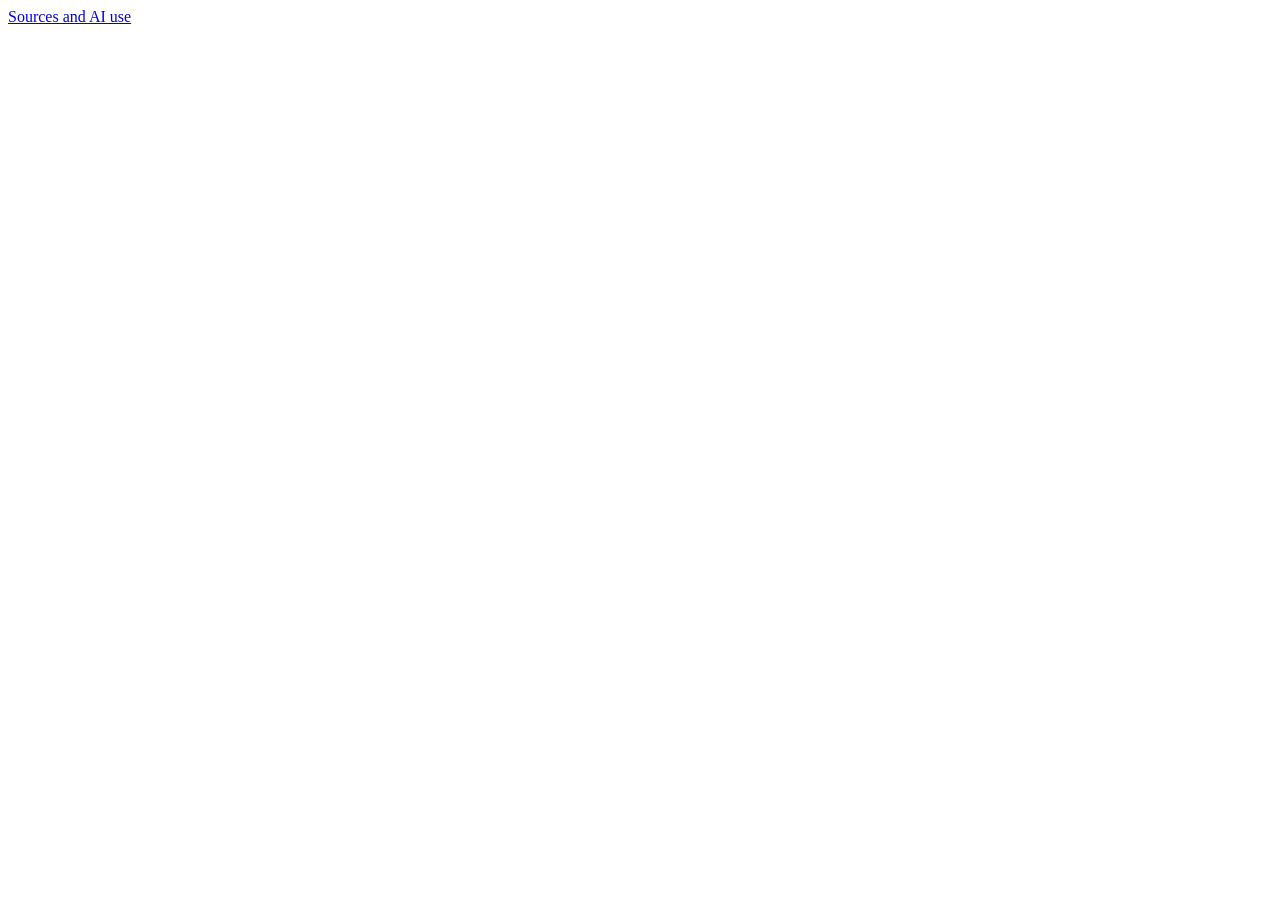
==== imitation.html @ 81942382 "undid all changes" ====
<!DOCTYPE html>
<html lang="en">

<head>
  <meta charset="utf-8" />
  <meta name="viewport" content="width=device-width" />
  <title>Imitation</title>
  <link href="imitation.css" rel="stylesheet" type="text/css" />
</head>

<body>
  <main>
    <!-- start your design here -->
     
     </section>
  </main>
  <footer><a href="citations.html">Sources and AI use</a></footer>
</body>

</html>
---- imitation.css ----
/* CSS for your imitation here */
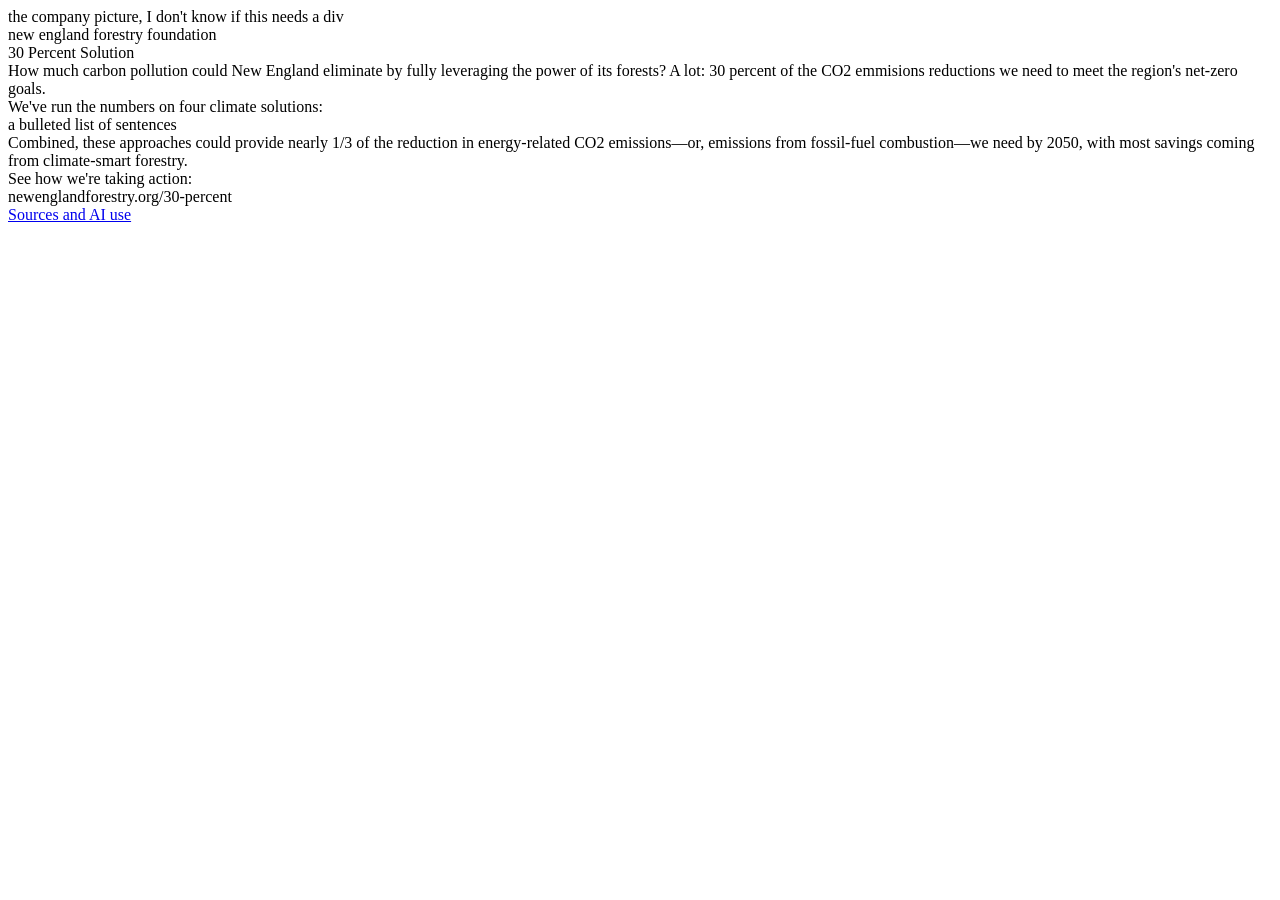
==== commit f233f8af: "stuff" ====
--- a/imitation.html
+++ b/imitation.html
@@ -11,7 +11,20 @@
 <body>
   <main>
     <!-- start your design here -->
-     
+     <section class="top">
+      <div class="companypicture">the company picture, I don't know if this needs a div</div>
+      <div class="title">new england forestry foundation</div>
+      <div class="percent">30 Percent Solution</div>
+      <div class="yap">How much carbon pollution could New England eliminate by fully leveraging the power of its forests? A lot: 30 percent of the CO2 emmisions reductions we need to meet the region's net-zero goals.</div>
+     </section>
+     <section class="middle">
+      <div class="toptxt">We've run the numbers on four climate solutions:</div>
+      <div class="list">a bulleted list of sentences</div>
+      <div class="yap2">Combined, these approaches could provide nearly 1/3 of the reduction in energy-related CO2 emissions—or, emissions from fossil-fuel combustion—we need by 2050, with most savings coming from climate-smart forestry.</div>
+     </section>
+     <section class="bottom">
+      <div class="seehow">See how we're taking action:</div>
+      <div class="link">newenglandforestry.org/30-percent</div>
      </section>
   </main>
   <footer><a href="citations.html">Sources and AI use</a></footer>
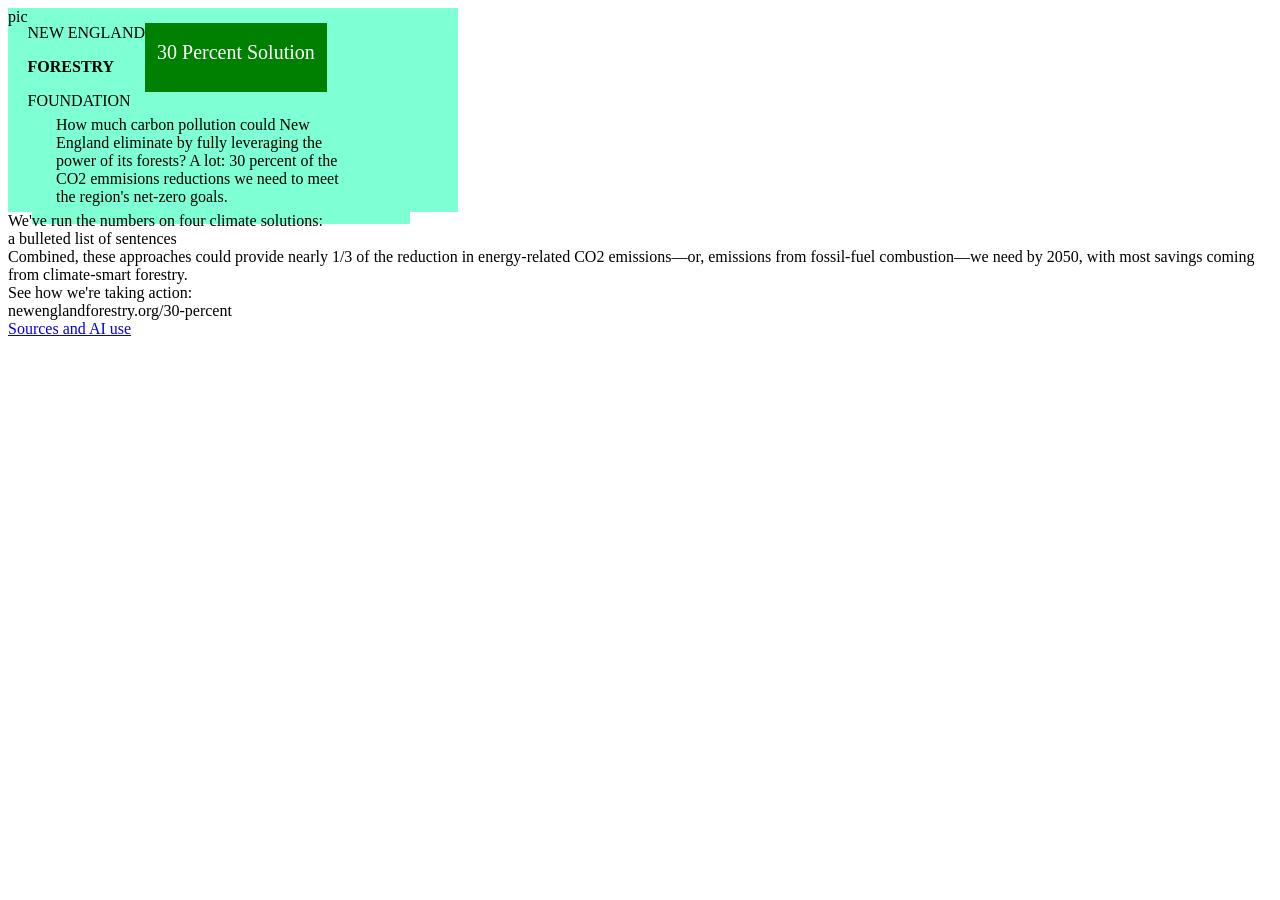
==== commit 4990e502: "save" ====
--- a/imitation.html
+++ b/imitation.html
@@ -12,10 +12,17 @@
   <main>
     <!-- start your design here -->
      <section class="top">
-      <div class="companypicture">the company picture, I don't know if this needs a div</div>
-      <div class="title">new england forestry foundation</div>
+      <div class="companypicture">pic</div>
+      <div class="title">
+        <p>new england</p>
+        <p><b>forestry</b></p>
+        <p>foundation</p>
+      </div>
       <div class="percent">30 Percent Solution</div>
-      <div class="yap">How much carbon pollution could New England eliminate by fully leveraging the power of its forests? A lot: 30 percent of the CO2 emmisions reductions we need to meet the region's net-zero goals.</div>
+     </section>
+     <section class="yap">
+      <div class="paragraph"><div class="yap">How much carbon pollution could New England eliminate by fully leveraging the power of its forests? A
+        lot: 30 percent of the CO2 emmisions reductions we need to meet the region's net-zero goals.</div>
      </section>
      <section class="middle">
       <div class="toptxt">We've run the numbers on four climate solutions:</div>
--- a/imitation.css
+++ b/imitation.css
@@ -1 +1,39 @@
 /* CSS for your imitation here */
+.top {
+  display:flex;
+  flex-direction: row;
+  background-color: aquamarine;
+  max-width: 4.6875in;
+  height: 0.875in;
+}
+
+.companypicture {
+  align-self: flex-start;
+}
+
+.title {
+  text-transform: uppercase;
+  line-height: 0.1875in;
+}
+
+.percent {
+  margin-right: 0px;
+  background-color: green;
+  color: rgb(255,255,255);
+  padding: 0.125in;
+  padding-top: 0.1875in;
+  padding-bottom: 0.1875in;
+  font-size: 20px;
+  margin-top: 0.15625in;
+}
+
+.yap {
+  background-color:aquamarine;
+
+  max-width: 3.9375in;
+  padding-left: 0.25in;
+  padding-right: 0.5in;
+  padding-bottom: 0.125in;
+  padding-top: 0.125in;
+  height: 1in;
+}
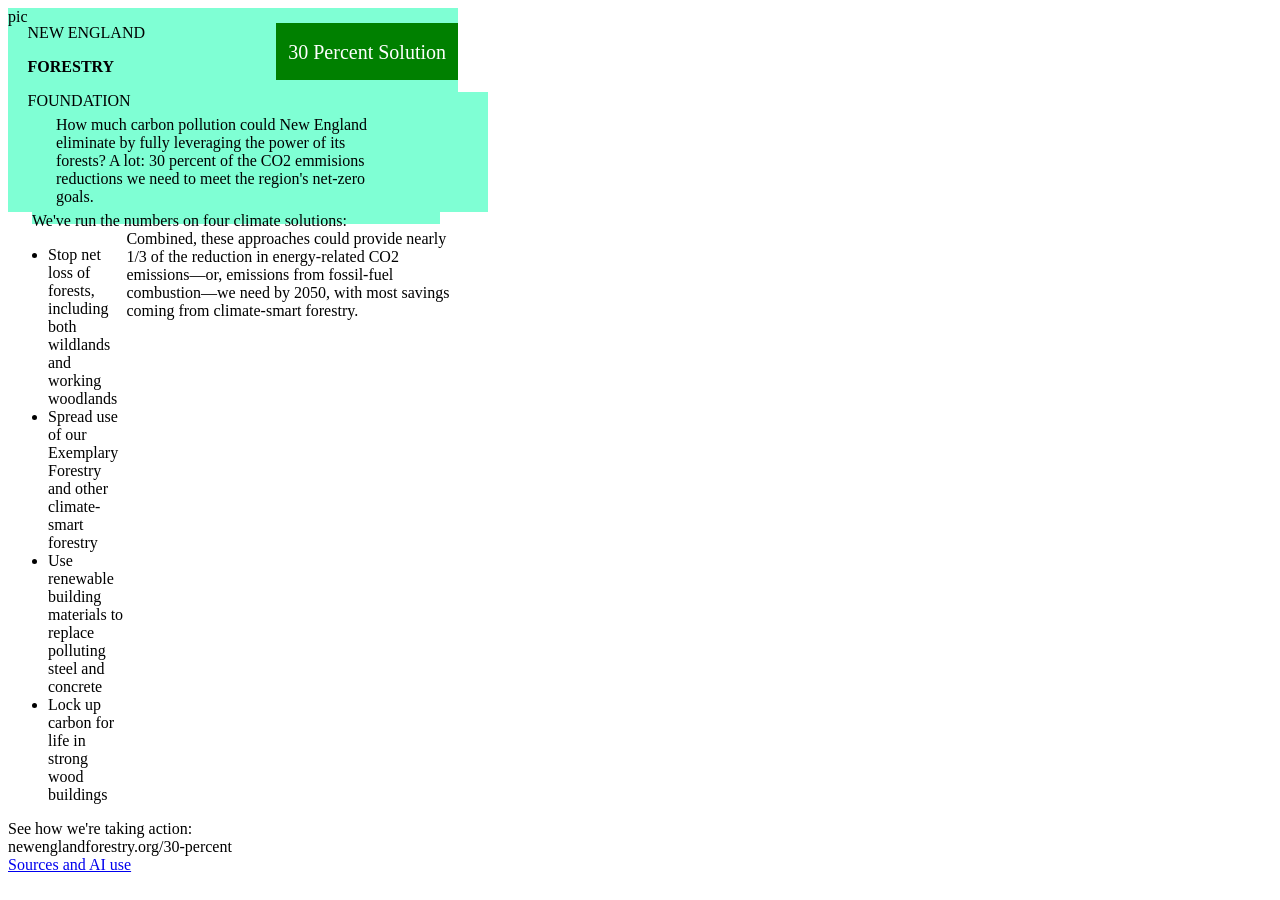
==== commit 5addec05: "a bit more" ====
--- a/imitation.html
+++ b/imitation.html
@@ -24,9 +24,18 @@
       <div class="paragraph"><div class="yap">How much carbon pollution could New England eliminate by fully leveraging the power of its forests? A
         lot: 30 percent of the CO2 emmisions reductions we need to meet the region's net-zero goals.</div>
      </section>
+     <section class="midtitle">
+      <div class="toptxt">We've run the numbers on four climate solutions:</div>
+     </section>
      <section class="middle">
-      <div class="toptxt">We've run the numbers on four climate solutions:</div>
-      <div class="list">a bulleted list of sentences</div>
+      <div class="list">
+        <ul>
+          <li>Stop net loss of forests, including both wildlands and working woodlands</li>
+          <li>Spread use of our Exemplary Forestry and other climate-smart forestry</li>
+          <li>Use renewable building materials to replace polluting steel and concrete</li>
+          <li>Lock up carbon for life in strong wood buildings</li>
+        </ul>
+      </div>
       <div class="yap2">Combined, these approaches could provide nearly 1/3 of the reduction in energy-related CO2 emissions—or, emissions from fossil-fuel combustion—we need by 2050, with most savings coming from climate-smart forestry.</div>
      </section>
      <section class="bottom">
--- a/imitation.css
+++ b/imitation.css
@@ -2,13 +2,14 @@
 .top {
   display:flex;
   flex-direction: row;
-  background-color: aquamarine;
+  background-color: #7fffd4;
   max-width: 4.6875in;
   height: 0.875in;
 }
 
 .companypicture {
   align-self: flex-start;
+  /*width: (FIND WIDTH) */
 }
 
 .title {
@@ -17,23 +18,41 @@
 }
 
 .percent {
-  margin-right: 0px;
+  margin-left: auto;
   background-color: green;
   color: rgb(255,255,255);
-  padding: 0.125in;
+  padding-left: 0.125in;
+  padding-right: 0.125in;
   padding-top: 0.1875in;
   padding-bottom: 0.1875in;
   font-size: 20px;
   margin-top: 0.15625in;
+  margin-bottom: 0.125in;
 }
 
 .yap {
   background-color:aquamarine;
-
-  max-width: 3.9375in;
+  max-width: 4.25in;
   padding-left: 0.25in;
   padding-right: 0.5in;
   padding-bottom: 0.125in;
   padding-top: 0.125in;
   height: 1in;
+  font-size: 16px;
+}
+.midtitle {
+  max-width: 4.6875in;
+}
+
+.toptxt {
+  padding-left: 0.25in;
+}
+
+.middle {
+  max-width: 4.6875in;
+  display: flex;
+}
+
+.list {
+
 }
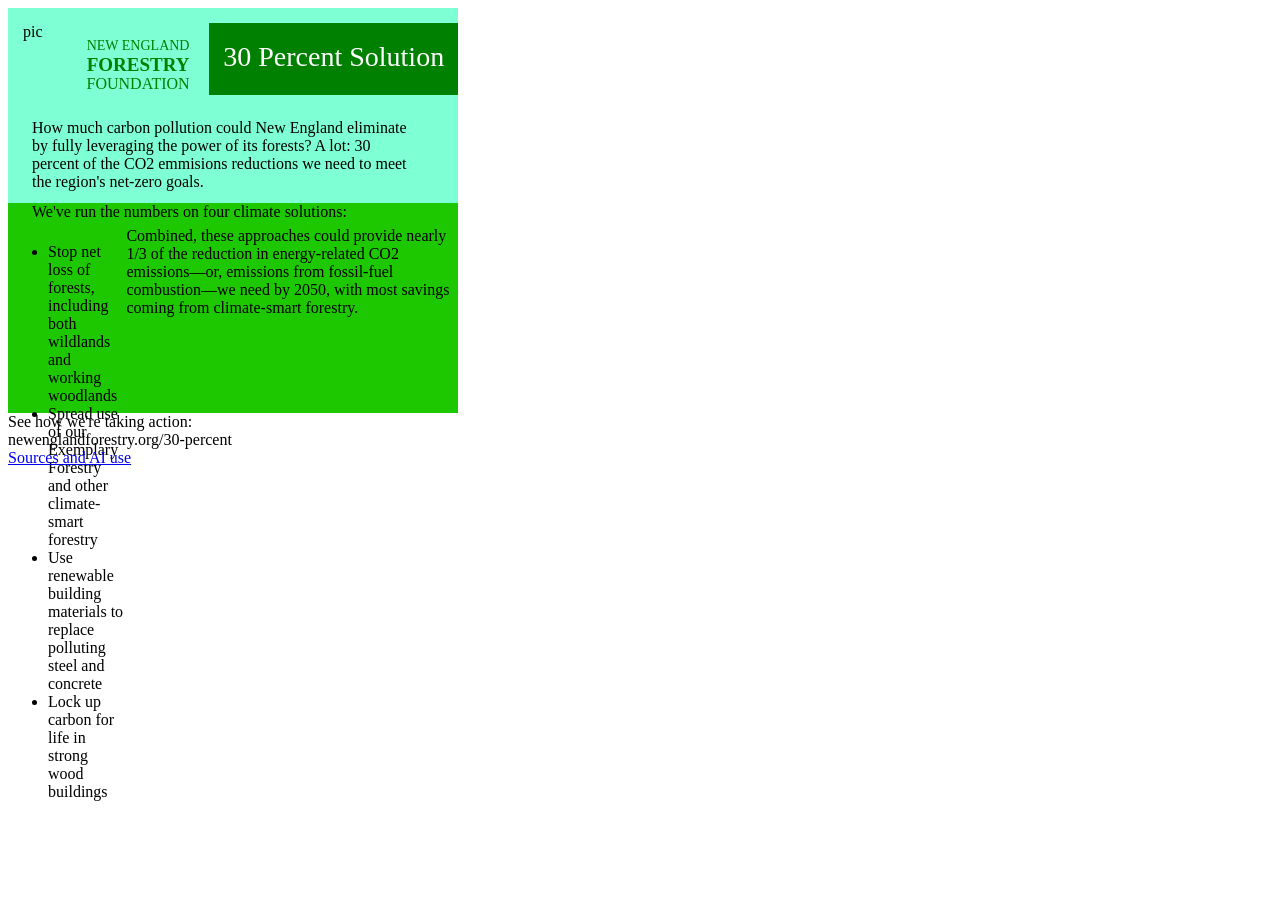
==== commit 4b258f94: "good for now" ====
--- a/imitation.html
+++ b/imitation.html
@@ -14,8 +14,8 @@
      <section class="top">
       <div class="companypicture">pic</div>
       <div class="title">
-        <p>new england</p>
-        <p><b>forestry</b></p>
+        <p class="smaller">new england</p>
+        <p class="bigger"><b>forestry</b></p>
         <p>foundation</p>
       </div>
       <div class="percent">30 Percent Solution</div>
--- a/imitation.css
+++ b/imitation.css
@@ -5,52 +5,81 @@
   background-color: #7fffd4;
   max-width: 4.6875in;
   height: 0.875in;
+  padding-top: 0.15625in;
 }
 
 .companypicture {
   align-self: flex-start;
-  /*width: (FIND WIDTH) */
+  width: 0.6875in;
+  height: 0.5625in;
+  padding-left: 0.15625in;
 }
 
 .title {
   text-transform: uppercase;
-  line-height: 0.1875in;
+  line-height: 0px;
+  padding-bottom: 0.125in;
+  padding-right: 0.1875in;
+  text-align: center;
+  padding-top: 0.09375in;
+  height: 0.4375in;
+  width: 1.1875in;
+  color: green
+}
+
+.smaller {
+  font-size: 14px;
+}
+
+.bigger {
+  font-size: 19px;
 }
 
 .percent {
-  margin-left: auto;
+  display:flex;
+  flex-direction: column;
   background-color: green;
   color: rgb(255,255,255);
   padding-left: 0.125in;
   padding-right: 0.125in;
-  padding-top: 0.1875in;
-  padding-bottom: 0.1875in;
-  font-size: 20px;
-  margin-top: 0.15625in;
-  margin-bottom: 0.125in;
+    padding-top: 0.1875in;
+  margin-bottom: 0.09375in;
+  kerning: 0.02in;
+  width: 2.5in;
+  height: 0.5625in;
+  align-items: center;
+  font-size: 28px;
 }
 
 .yap {
   background-color:aquamarine;
-  max-width: 4.25in;
+  max-width: 4.6875in;
+  height: 1in;
+}
+
+.paragraph {
   padding-left: 0.25in;
   padding-right: 0.5in;
   padding-bottom: 0.125in;
   padding-top: 0.125in;
-  height: 1in;
   font-size: 16px;
 }
+
 .midtitle {
   max-width: 4.6875in;
 }
 
 .toptxt {
   padding-left: 0.25in;
+  height: 0.25in;
+  background-color: rgb(30,200,0);
 }
 
 .middle {
   max-width: 4.6875in;
   display: flex;
+  height: 1.9375in;
+  background-color: rgb(30, 200, 0);
 }
 
 .list {
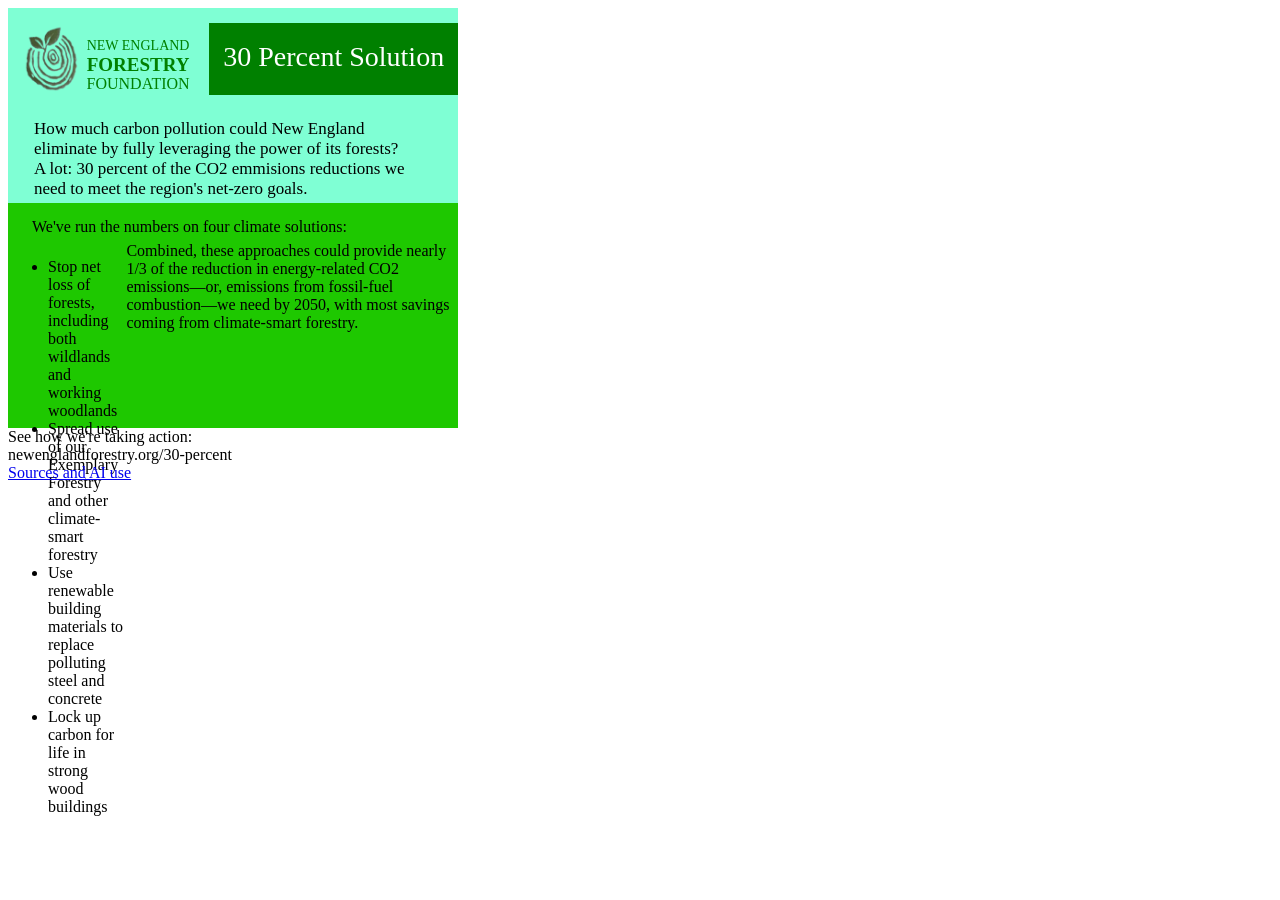
==== commit 9d9bb281: "save" ====
--- a/imitation.html
+++ b/imitation.html
@@ -12,7 +12,9 @@
   <main>
     <!-- start your design here -->
      <section class="top">
-      <div class="companypicture">pic</div>
+      <div class="companypicture">
+        <img src="./Screenshot_2026-11-16_8.14.21_AM-removebg-preview.png" alt="pic"></a> </a>
+      </div>
       <div class="title">
         <p class="smaller">new england</p>
         <p class="bigger"><b>forestry</b></p>
--- a/imitation.css
+++ b/imitation.css
@@ -13,6 +13,10 @@
   width: 0.6875in;
   height: 0.5625in;
   padding-left: 0.15625in;
+}
+
+img {
+  height: 130%;
 }
 
 .title {
@@ -58,11 +62,11 @@
 }
 
 .paragraph {
-  padding-left: 0.25in;
-  padding-right: 0.5in;
+  padding-left: 0.27in;
+  padding-right: 0.48in;
   padding-bottom: 0.125in;
   padding-top: 0.125in;
-  font-size: 16px;
+  font-size: 17px;
 }
 
 .midtitle {
@@ -72,6 +76,7 @@
 .toptxt {
   padding-left: 0.25in;
   height: 0.25in;
+  padding-top: 0.15625in;
   background-color: rgb(30,200,0);
 }
 
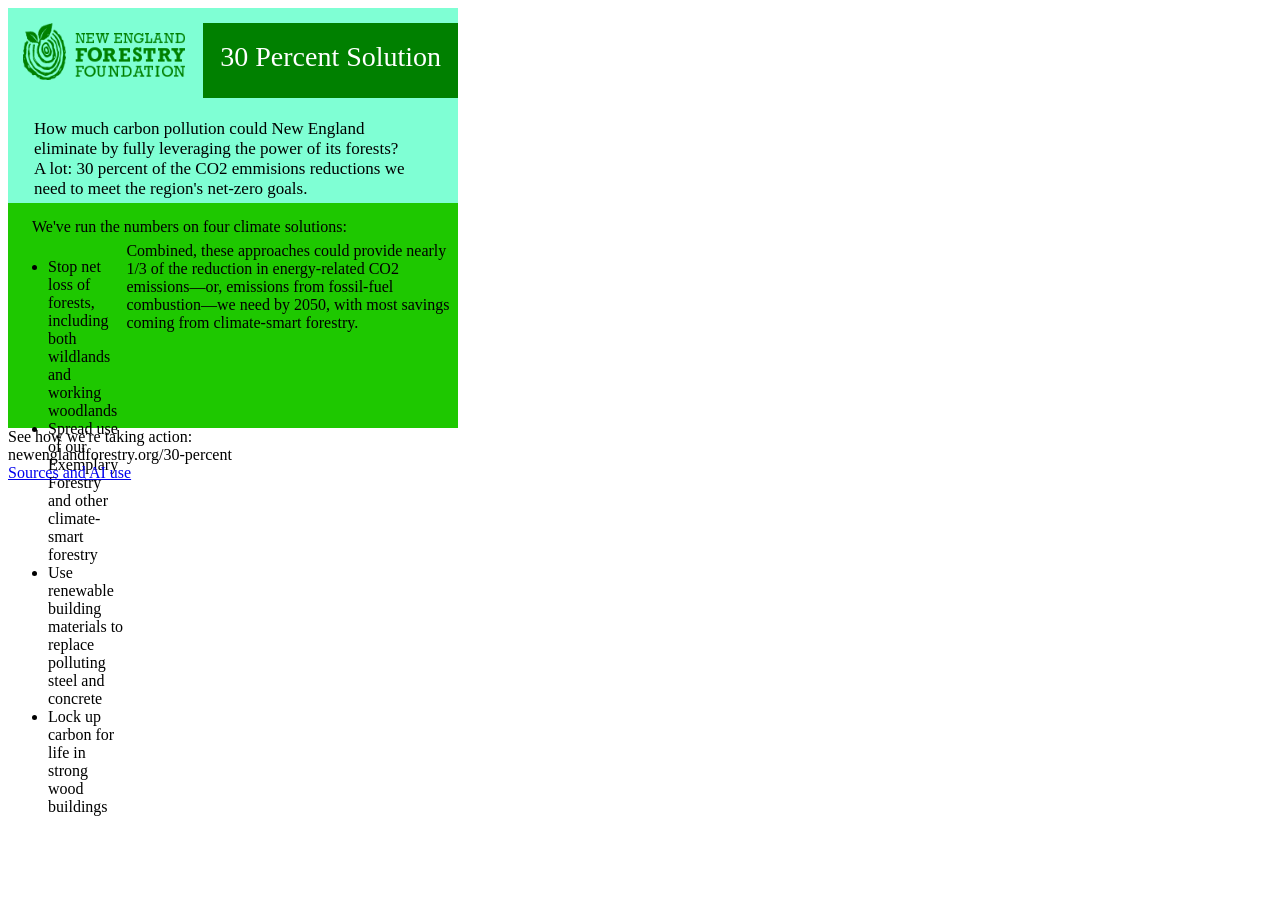
==== commit 30d374d0: "done stuff" ====
--- a/imitation.html
+++ b/imitation.html
@@ -13,12 +13,7 @@
     <!-- start your design here -->
      <section class="top">
       <div class="companypicture">
-        <img src="./Screenshot_2026-11-16_8.14.21_AM-removebg-preview.png" alt="pic"></a> </a>
-      </div>
-      <div class="title">
-        <p class="smaller">new england</p>
-        <p class="bigger"><b>forestry</b></p>
-        <p>foundation</p>
+        <img src="./image (1).png" alt="pic">
       </div>
       <div class="percent">30 Percent Solution</div>
      </section>
--- a/imitation.css
+++ b/imitation.css
@@ -10,25 +10,15 @@
 
 .companypicture {
   align-self: flex-start;
-  width: 0.6875in;
-  height: 0.5625in;
+  width: 1.78125in;
+  height: 0.59375in;
   padding-left: 0.15625in;
+  margin-right: 0.1875in;
 }
 
 img {
-  height: 130%;
-}
-
-.title {
-  text-transform: uppercase;
-  line-height: 0px;
-  padding-bottom: 0.125in;
-  padding-right: 0.1875in;
-  text-align: center;
-  padding-top: 0.09375in;
-  height: 0.4375in;
-  width: 1.1875in;
-  color: green
+  height: 100%;
+  width: 100%;
 }
 
 .smaller {
@@ -49,8 +39,8 @@
     padding-top: 0.1875in;
   margin-bottom: 0.09375in;
   kerning: 0.02in;
-  width: 2.5in;
-  height: 0.5625in;
+  width: 2.53125in;
+  height: 0.59375in;
   align-items: center;
   font-size: 28px;
 }
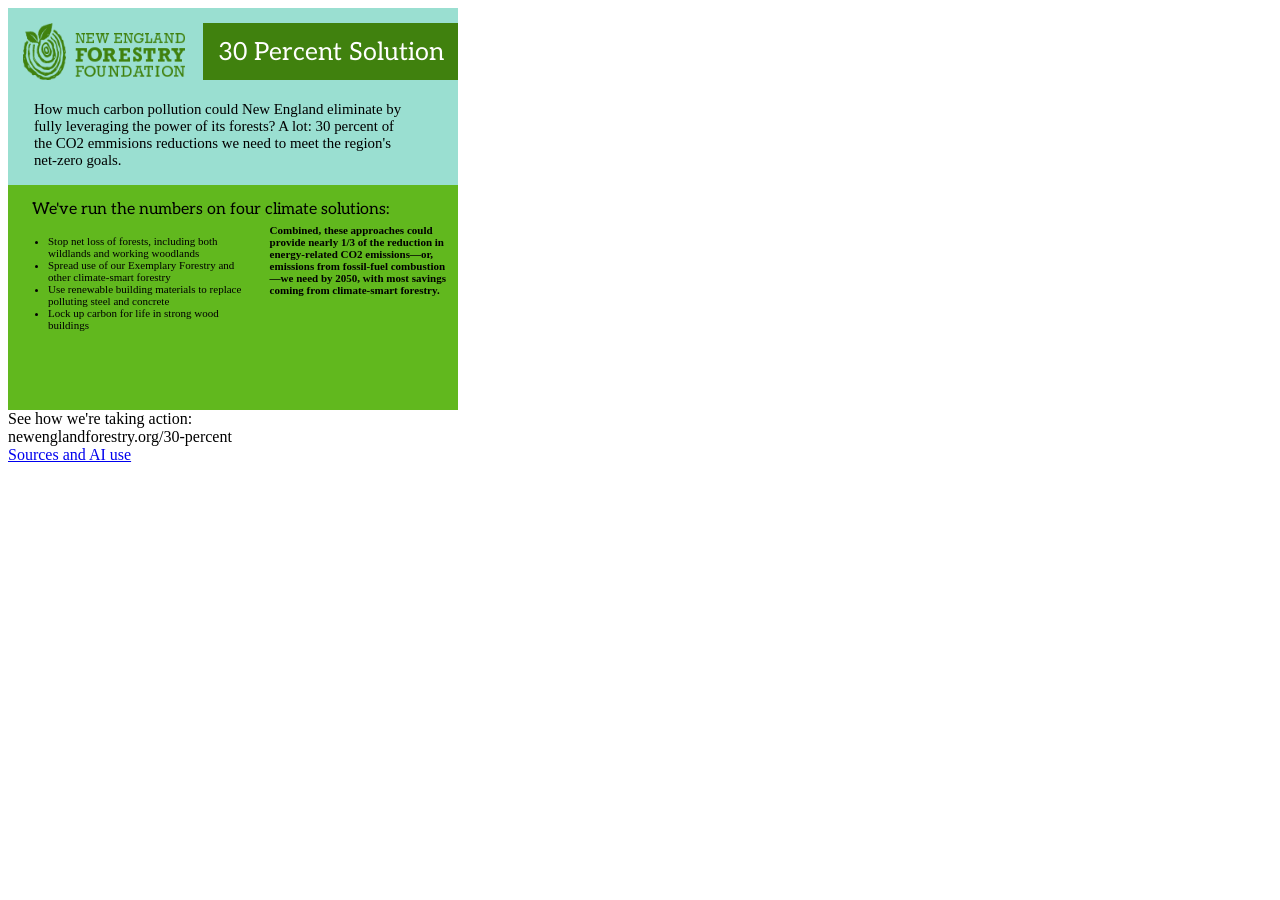
==== commit 1a269046: "getting better" ====
--- a/imitation.html
+++ b/imitation.html
@@ -6,6 +6,9 @@
   <meta name="viewport" content="width=device-width" />
   <title>Imitation</title>
   <link href="imitation.css" rel="stylesheet" type="text/css" />
+  <link rel="preconnect" href="https://fonts.googleapis.com">
+<link rel="preconnect" href="https://fonts.gstatic.com" crossorigin>
+<link href="https://fonts.googleapis.com/css2?family=Aleo:ital,wght@0,100..900;1,100..900&family=Google+Sans+Flex:opsz,wght@1..144,1..1000&display=swap" rel="stylesheet">
 </head>
 
 <body>
@@ -15,7 +18,8 @@
       <div class="companypicture">
         <img src="./image (1).png" alt="pic">
       </div>
-      <div class="percent">30 Percent Solution</div>
+      <div class="percent">
+        <p>30 Percent Solution</p></div>
      </section>
      <section class="yap">
       <div class="paragraph"><div class="yap">How much carbon pollution could New England eliminate by fully leveraging the power of its forests? A
--- a/imitation.css
+++ b/imitation.css
@@ -2,9 +2,9 @@
 .top {
   display:flex;
   flex-direction: row;
-  background-color: #7fffd4;
+  background-color: #9adfd1;
   max-width: 4.6875in;
-  height: 0.875in;
+  height: 0.6875in;
   padding-top: 0.15625in;
 }
 
@@ -31,32 +31,32 @@
 
 .percent {
   display:flex;
+  font-family: "Aleo", serif;
   flex-direction: column;
-  background-color: green;
+  background-color: rgb(64, 129, 14);
   color: rgb(255,255,255);
+  width: 2.53125in;
+  height: 0.59375in;
+  justify-content: center;
+  align-items: center;
   padding-left: 0.125in;
   padding-right: 0.125in;
-    padding-top: 0.1875in;
-  margin-bottom: 0.09375in;
-  kerning: 0.02in;
-  width: 2.53125in;
-  height: 0.59375in;
-  align-items: center;
-  font-size: 28px;
+  font-size: 25px;
 }
 
 .yap {
-  background-color:aquamarine;
+  background-color:#9adfd1;
   max-width: 4.6875in;
   height: 1in;
 }
 
 .paragraph {
+  font-family: "Google Sans Flex";
   padding-left: 0.27in;
   padding-right: 0.48in;
   padding-bottom: 0.125in;
   padding-top: 0.125in;
-  font-size: 17px;
+  font-size: 14.9px;
 }
 
 .midtitle {
@@ -64,19 +64,38 @@
 }
 
 .toptxt {
+  font-family: "Aleo", serif;
   padding-left: 0.25in;
   height: 0.25in;
   padding-top: 0.15625in;
-  background-color: rgb(30,200,0);
+  background-color: rgb(97,184,30);
 }
 
 .middle {
+  font-family: "Google Sans Flex";
   max-width: 4.6875in;
   display: flex;
   height: 1.9375in;
-  background-color: rgb(30, 200, 0);
+  background-color: rgb(97, 184, 30);
 }
 
 .list {
+font-size: 11px;
+width: 2.71875in;
+}
 
-}+.yap2 {
+  width: 1.96875in;
+  font-size: 11px;
+  font-weight: bold;
+  padding-left: 0.1875in;
+  padding-right: 0.125in;
+}
+
+.google-sans-flex {
+  font-family: "Google Sans Flex", sans-serif;
+}
+
+.aleo {
+  font-family: "Aleo", serif;
+}
